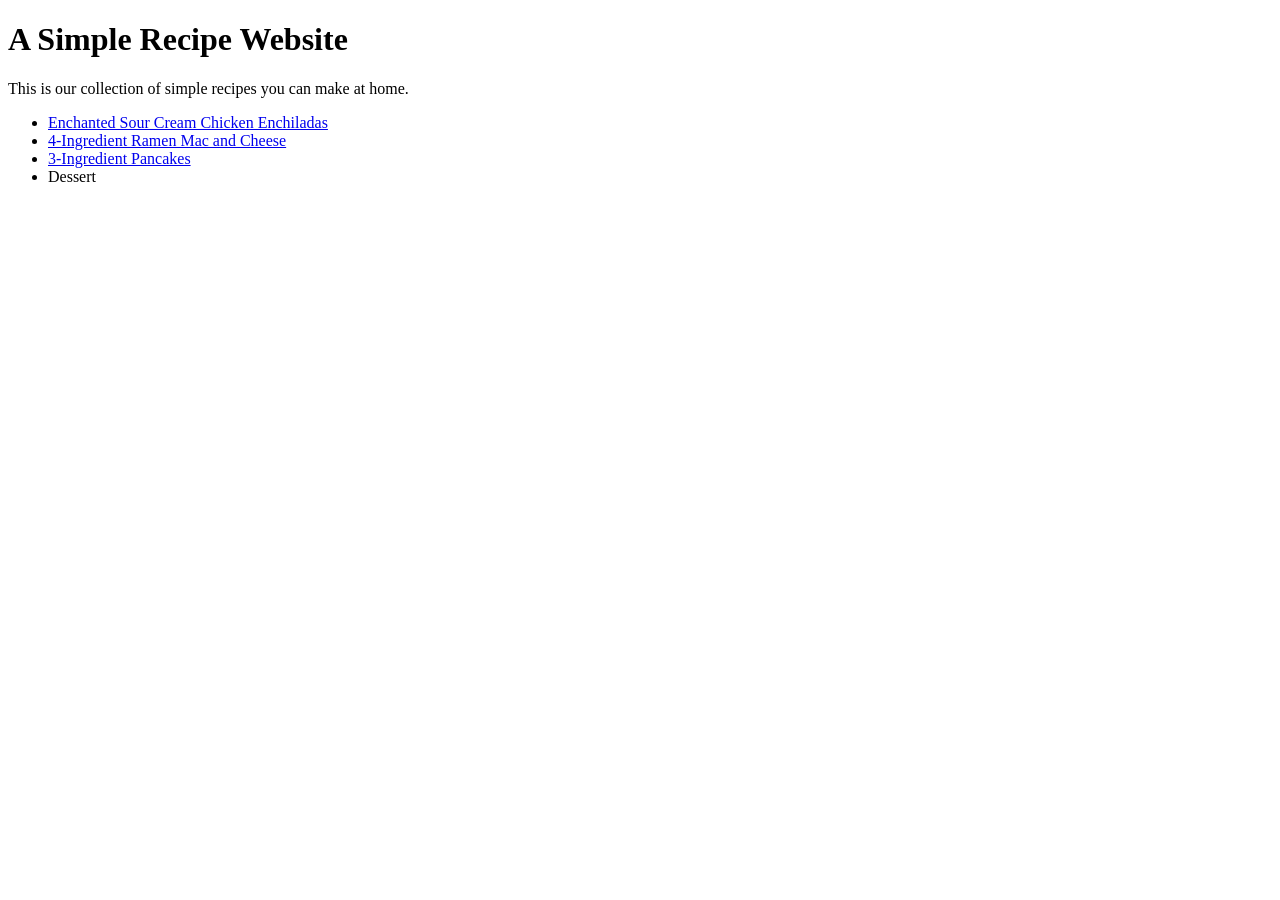
==== index.html @ 4e81dd79 "Add relative link for 3-Ingredient Pancakes Update the index.html and relative link for 3-Ingredient" ====
<!DOCTYPE html>
<html lang="en">
<head>
    <meta charset="UTF-8">
    <meta name="viewport" content="width=device-width, initial-scale=1.0">
    <title>A Simple Recipe Website</title>
</head>
<body>
    <h1>A Simple Recipe Website</h1>
        <p> This is our collection of simple recipes you can make at home.</p>

        <ul>
            <li><a href="recipes/chickenenchiladas.html">Enchanted Sour Cream Chicken Enchiladas</a></li>
            <li><a href="recipes/macncheese.html">4-Ingredient Ramen Mac and Cheese</a></li>
            <li><a href="recipes/pancakes.html">3-Ingredient Pancakes</a></li>
            <li>Dessert</li>
        </ul>
</body>
</html>
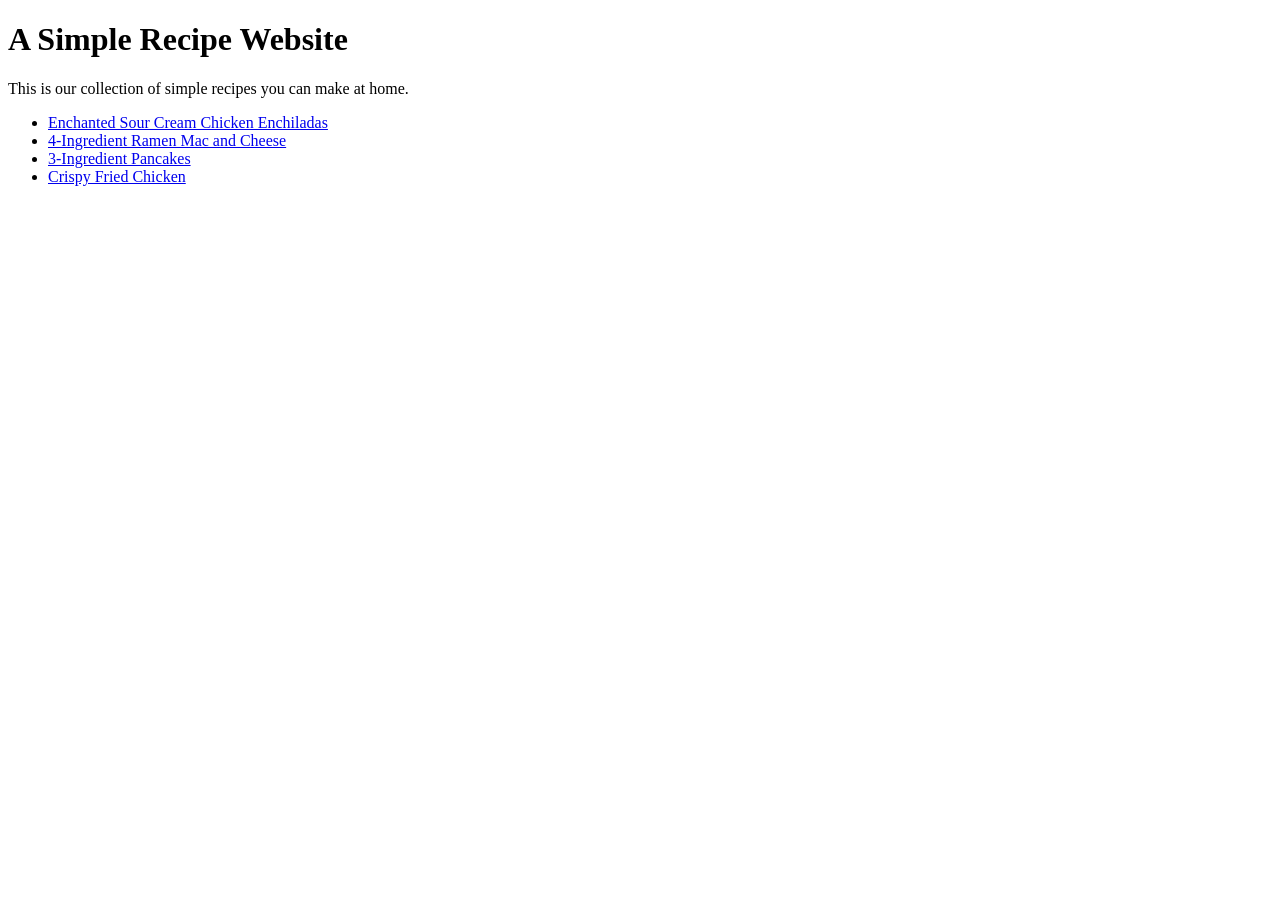
==== commit d14cbaa6: "Update index.html and add Fried Chicken Dish update index.html to include a dish for Crispy Fried Ch" ====
--- a/index.html
+++ b/index.html
@@ -13,7 +13,7 @@
             <li><a href="recipes/chickenenchiladas.html">Enchanted Sour Cream Chicken Enchiladas</a></li>
             <li><a href="recipes/macncheese.html">4-Ingredient Ramen Mac and Cheese</a></li>
             <li><a href="recipes/pancakes.html">3-Ingredient Pancakes</a></li>
-            <li>Dessert</li>
+            <li><a href="recipes/friedchicken.html">Crispy Fried Chicken</a></li>
         </ul>
 </body>
 </html>
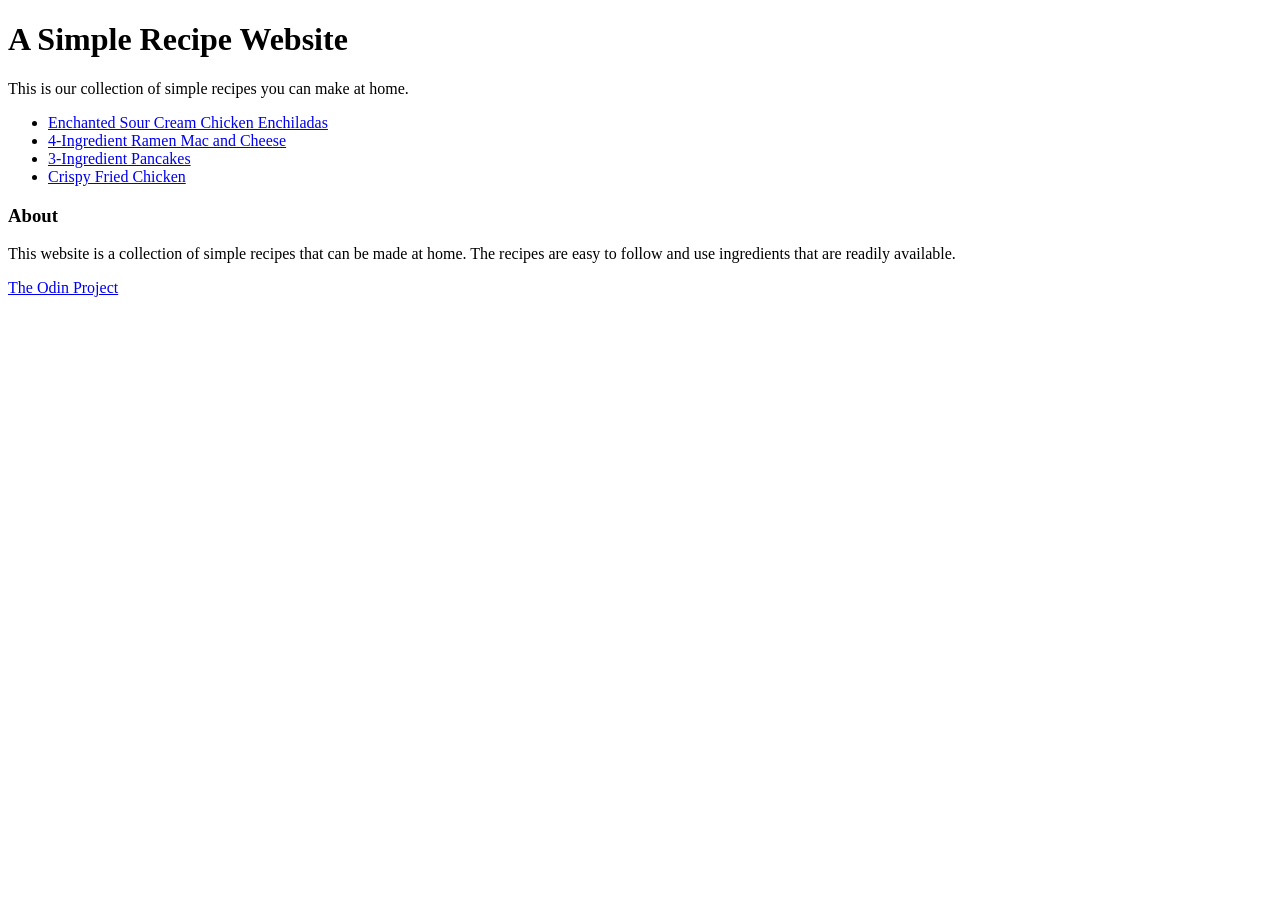
==== commit 640a4134: "Add about section" ====
--- a/index.html
+++ b/index.html
@@ -15,5 +15,10 @@
             <li><a href="recipes/pancakes.html">3-Ingredient Pancakes</a></li>
             <li><a href="recipes/friedchicken.html">Crispy Fried Chicken</a></li>
         </ul>
-</body>
+
+    <h3> About</h3>
+        <p> This website is a collection of simple recipes that can be made at home. The recipes are easy to follow and use ingredients that are readily available.</p>
+        <a href="https://www.theodinproject.com/about" target="_blank" rel="noopener noreferrer"> The Odin Project </a>
+
+    </body>
 </html>
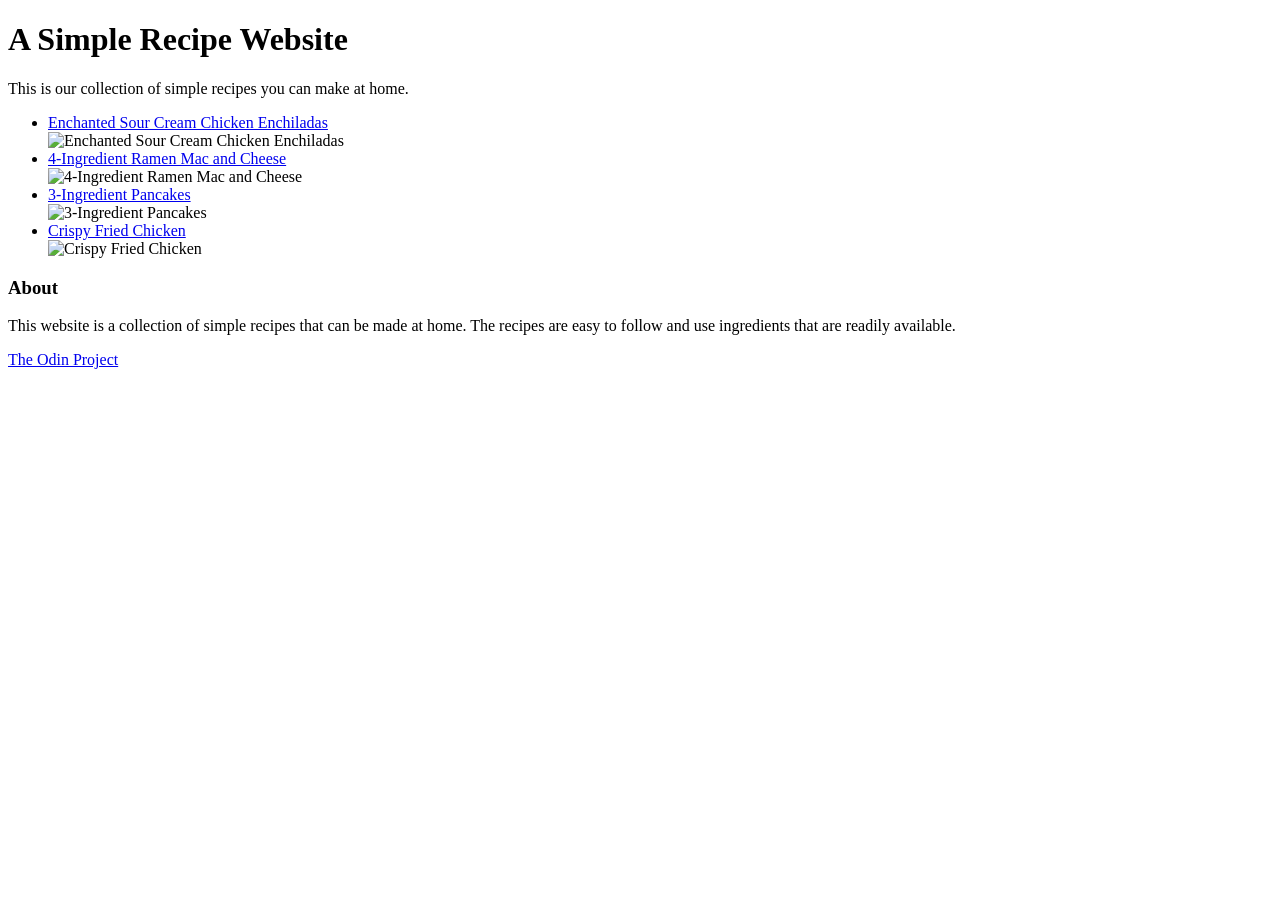
==== commit a572677b: "Add images for better view of the main page Update index.html and Add the royalty-free images" ====
--- a/index.html
+++ b/index.html
@@ -11,9 +11,13 @@
 
         <ul>
             <li><a href="recipes/chickenenchiladas.html">Enchanted Sour Cream Chicken Enchiladas</a></li>
+            <img src="https://images.pexels.com/photos/35081817/pexels-photo-35081817.jpeg" alt="Enchanted Sour Cream Chicken Enchiladas" height="200">
             <li><a href="recipes/macncheese.html">4-Ingredient Ramen Mac and Cheese</a></li>
+            <img src="https://images.pexels.com/photos/25449940/pexels-photo-25449940.jpeg" alt="4-Ingredient Ramen Mac and Cheese" height="150">
             <li><a href="recipes/pancakes.html">3-Ingredient Pancakes</a></li>
+            <img src="https://images.pexels.com/photos/36457612/pexels-photo-36457612.jpeg" alt="3-Ingredient Pancakes" height="200">
             <li><a href="recipes/friedchicken.html">Crispy Fried Chicken</a></li>
+            <img src="https://images.pexels.com/photos/33254639/pexels-photo-33254639.jpeg" alt="Crispy Fried Chicken" height="200">
         </ul>
 
     <h3> About</h3>
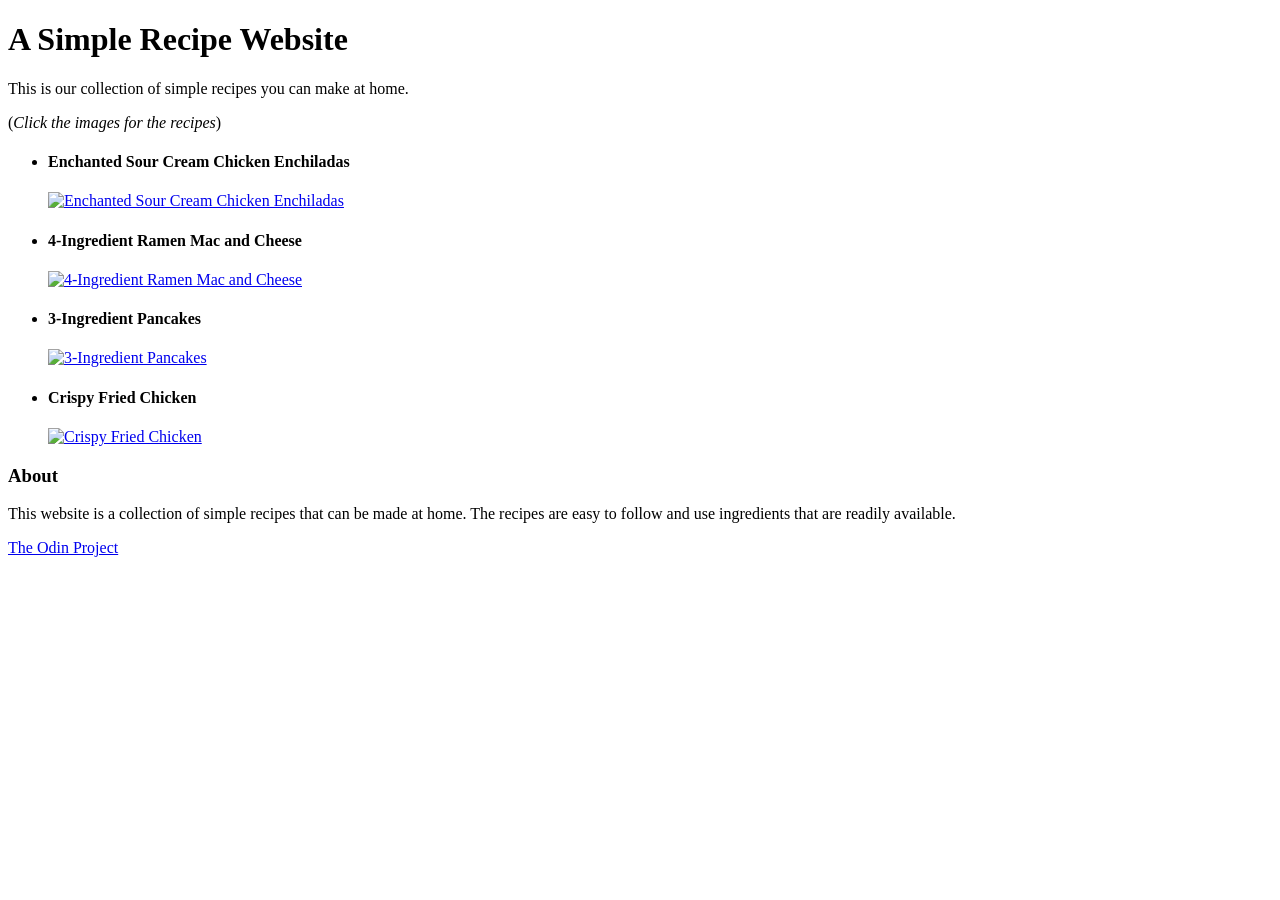
==== commit 1714aa8e: "Update index.html and switch to clickable images Update index.html and make images clickable and add" ====
--- a/index.html
+++ b/index.html
@@ -8,21 +8,21 @@
 <body>
     <h1>A Simple Recipe Website</h1>
         <p> This is our collection of simple recipes you can make at home.</p>
+        <p>(<em>Click the images for the recipes</em>)</p>
 
         <ul>
-            <li><a href="recipes/chickenenchiladas.html">Enchanted Sour Cream Chicken Enchiladas</a></li>
-            <img src="https://images.pexels.com/photos/35081817/pexels-photo-35081817.jpeg" alt="Enchanted Sour Cream Chicken Enchiladas" height="200">
-            <li><a href="recipes/macncheese.html">4-Ingredient Ramen Mac and Cheese</a></li>
-            <img src="https://images.pexels.com/photos/25449940/pexels-photo-25449940.jpeg" alt="4-Ingredient Ramen Mac and Cheese" height="150">
-            <li><a href="recipes/pancakes.html">3-Ingredient Pancakes</a></li>
-            <img src="https://images.pexels.com/photos/36457612/pexels-photo-36457612.jpeg" alt="3-Ingredient Pancakes" height="200">
-            <li><a href="recipes/friedchicken.html">Crispy Fried Chicken</a></li>
-            <img src="https://images.pexels.com/photos/33254639/pexels-photo-33254639.jpeg" alt="Crispy Fried Chicken" height="200">
+            <li><h4>Enchanted Sour Cream Chicken Enchiladas</h4><a href="recipes/chickenenchiladas.html"><img src="https://images.pexels.com/photos/35081817/pexels-photo-35081817.jpeg" alt="Enchanted Sour Cream Chicken Enchiladas" height="200"></a></li>
+            
+            <li><h4>4-Ingredient Ramen Mac and Cheese</h4><a href="recipes/macncheese.html"><img src="https://images.pexels.com/photos/25449940/pexels-photo-25449940.jpeg" alt="4-Ingredient Ramen Mac and Cheese" height="150"></a></li>
+            
+            <li><h4>3-Ingredient Pancakes</h4><a href="recipes/pancakes.html"><img src="https://images.pexels.com/photos/36457612/pexels-photo-36457612.jpeg" alt="3-Ingredient Pancakes" height="200"></a></li>
+            
+            <li><h4>Crispy Fried Chicken</h4><a href="recipes/friedchicken.html"><img src="https://images.pexels.com/photos/33254639/pexels-photo-33254639.jpeg" alt="Crispy Fried Chicken" height="200"></a></li>
+            
         </ul>
 
     <h3> About</h3>
         <p> This website is a collection of simple recipes that can be made at home. The recipes are easy to follow and use ingredients that are readily available.</p>
         <a href="https://www.theodinproject.com/about" target="_blank" rel="noopener noreferrer"> The Odin Project </a>
-
     </body>
 </html>
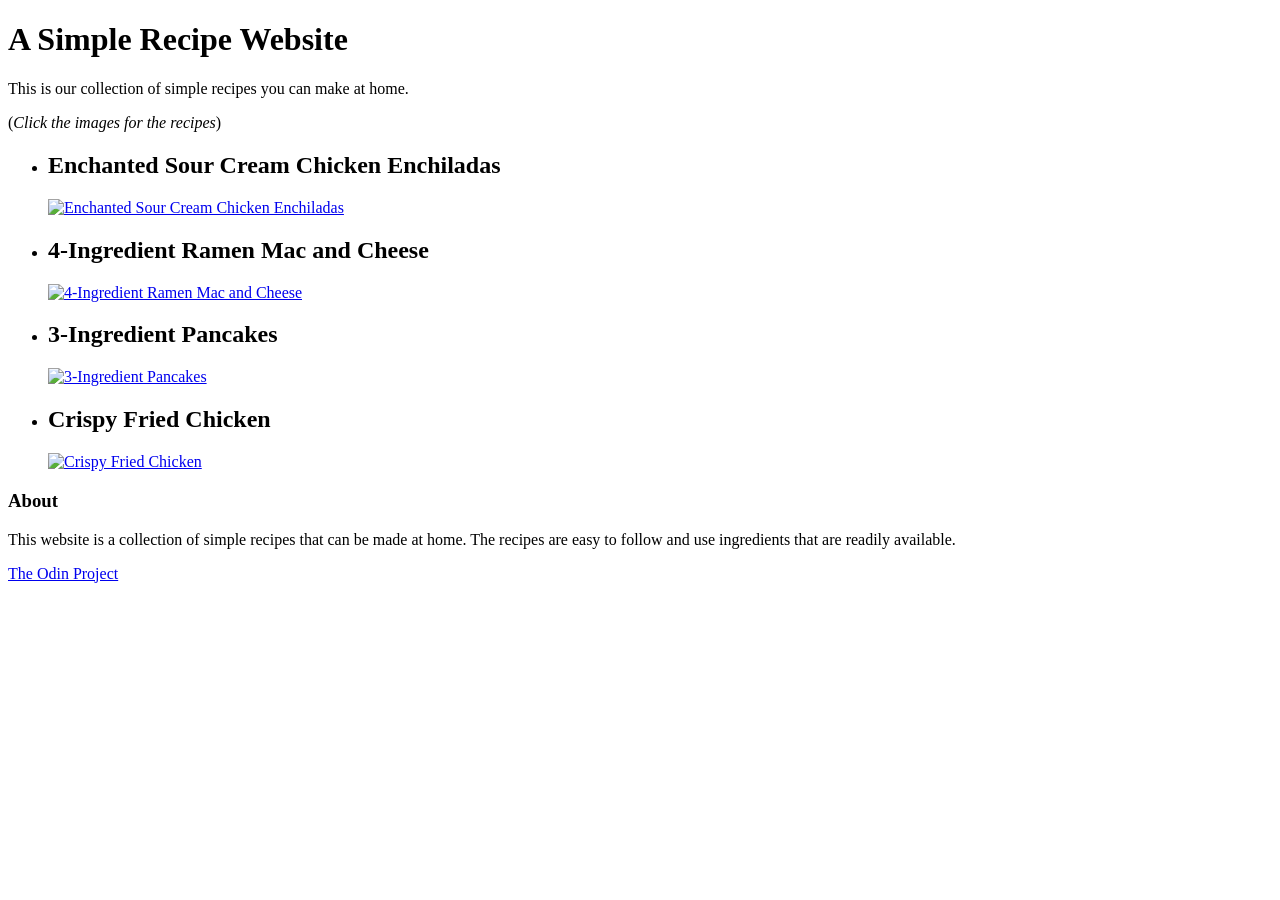
==== commit be2d5343: "Update index.html and change <h4> to <h2> for semantic HTML Update index.html and change <h4> to <h2" ====
--- a/index.html
+++ b/index.html
@@ -11,13 +11,13 @@
         <p>(<em>Click the images for the recipes</em>)</p>
 
         <ul>
-            <li><h4>Enchanted Sour Cream Chicken Enchiladas</h4><a href="recipes/chickenenchiladas.html"><img src="https://images.pexels.com/photos/35081817/pexels-photo-35081817.jpeg" alt="Enchanted Sour Cream Chicken Enchiladas" height="200"></a></li>
+            <li><h2>Enchanted Sour Cream Chicken Enchiladas</h2><a href="recipes/chickenenchiladas.html"><img src="https://images.pexels.com/photos/35081817/pexels-photo-35081817.jpeg" alt="Enchanted Sour Cream Chicken Enchiladas" height="200"></a></li>
             
-            <li><h4>4-Ingredient Ramen Mac and Cheese</h4><a href="recipes/macncheese.html"><img src="https://images.pexels.com/photos/25449940/pexels-photo-25449940.jpeg" alt="4-Ingredient Ramen Mac and Cheese" height="150"></a></li>
+            <li><h2>4-Ingredient Ramen Mac and Cheese</h2><a href="recipes/macncheese.html"><img src="https://images.pexels.com/photos/25449940/pexels-photo-25449940.jpeg" alt="4-Ingredient Ramen Mac and Cheese" height="150"></a></li>
             
-            <li><h4>3-Ingredient Pancakes</h4><a href="recipes/pancakes.html"><img src="https://images.pexels.com/photos/36457612/pexels-photo-36457612.jpeg" alt="3-Ingredient Pancakes" height="200"></a></li>
+            <li><h2>3-Ingredient Pancakes</h2><a href="recipes/pancakes.html"><img src="https://images.pexels.com/photos/36457612/pexels-photo-36457612.jpeg" alt="3-Ingredient Pancakes" height="200"></a></li>
             
-            <li><h4>Crispy Fried Chicken</h4><a href="recipes/friedchicken.html"><img src="https://images.pexels.com/photos/33254639/pexels-photo-33254639.jpeg" alt="Crispy Fried Chicken" height="200"></a></li>
+            <li><h2>Crispy Fried Chicken</h2><a href="recipes/friedchicken.html"><img src="https://images.pexels.com/photos/33254639/pexels-photo-33254639.jpeg" alt="Crispy Fried Chicken" height="200"></a></li>
             
         </ul>
 
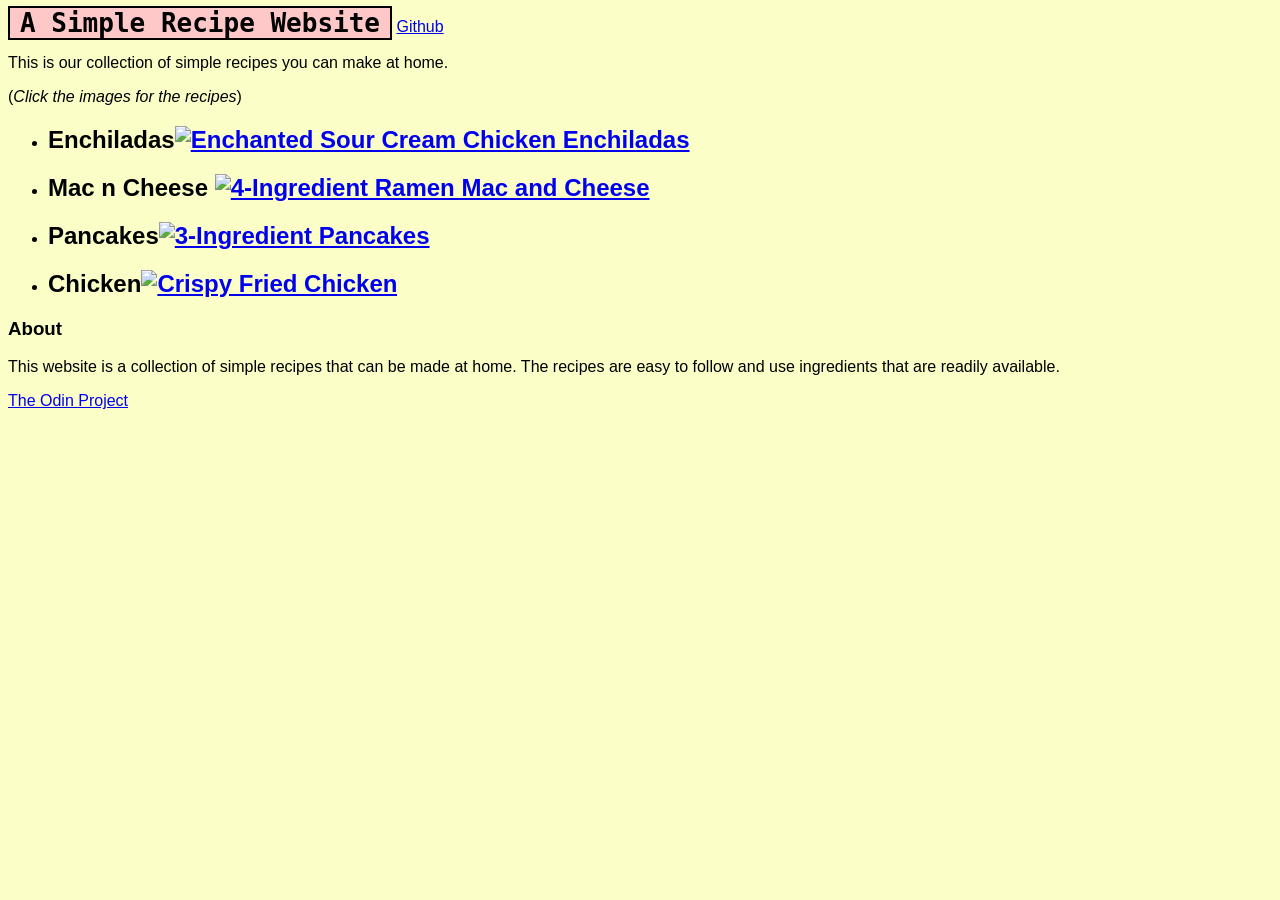
==== commit d5b830a3: "Update index.html and use <div>s for css and easier to remember added some div classes and planned t" ====
--- a/index.html
+++ b/index.html
@@ -2,27 +2,35 @@
 <html lang="en">
 <head>
     <meta charset="UTF-8">
+    <link rel="stylesheet" href="./css/style.css">
     <meta name="viewport" content="width=device-width, initial-scale=1.0">
     <title>A Simple Recipe Website</title>
 </head>
 <body>
-    <h1>A Simple Recipe Website</h1>
-        <p> This is our collection of simple recipes you can make at home.</p>
-        <p>(<em>Click the images for the recipes</em>)</p>
-
+    <div class="title">
+        <h1>A Simple Recipe Website</h1>
+            <a class="git" href="https://github.com/gabbbdccc/odin-recipes" target="_blank" rel="noopener norefferer">Github </a>
+            <p class="emp"> This is our collection of simple recipes you can make at home.</p>
+            <p>(<em>Click the images for the recipes</em>)</p>
+    </div>
+    <div class="dishes">
         <ul>
-            <li><h2>Enchanted Sour Cream Chicken Enchiladas</h2><a href="recipes/chickenenchiladas.html"><img src="https://images.pexels.com/photos/35081817/pexels-photo-35081817.jpeg" alt="Enchanted Sour Cream Chicken Enchiladas" height="200"></a></li>
+            <li>  
+                <h2 href="recipes/chickenenchiladas.html">Enchiladas<a href="recipes/chickenenchiladas.html"><img src="https://images.pexels.com/photos/35081817/pexels-photo-35081817.jpeg" alt="Enchanted Sour Cream Chicken Enchiladas"></a></h2></li>
+            <li> 
+                <h2 href="./recipes/macncheese.html">Mac n Cheese <a href="recipes/macncheese.html"><img src="https://images.pexels.com/photos/25449940/pexels-photo-25449940.jpeg" alt="4-Ingredient Ramen Mac and Cheese"></a></h2></li>
             
-            <li><h2>4-Ingredient Ramen Mac and Cheese</h2><a href="recipes/macncheese.html"><img src="https://images.pexels.com/photos/25449940/pexels-photo-25449940.jpeg" alt="4-Ingredient Ramen Mac and Cheese" height="150"></a></li>
+            <li>  
+                <h2 href="./recipes/macncheese.html">Pancakes<a href="recipes/pancakes.html"><img src="https://images.pexels.com/photos/36457612/pexels-photo-36457612.jpeg" alt="3-Ingredient Pancakes"></a></h2></li>
             
-            <li><h2>3-Ingredient Pancakes</h2><a href="recipes/pancakes.html"><img src="https://images.pexels.com/photos/36457612/pexels-photo-36457612.jpeg" alt="3-Ingredient Pancakes" height="200"></a></li>
-            
-            <li><h2>Crispy Fried Chicken</h2><a href="recipes/friedchicken.html"><img src="https://images.pexels.com/photos/33254639/pexels-photo-33254639.jpeg" alt="Crispy Fried Chicken" height="200"></a></li>
-            
+            <li>  
+                <h2 href="./recipes/macncheese.html">Chicken<a href="recipes/friedchicken.html"><img src="https://images.pexels.com/photos/33254639/pexels-photo-33254639.jpeg" alt="Crispy Fried Chicken"></a></h2></li>
         </ul>
-
-    <h3> About</h3>
+    </div>
+    <div class="footer">
+        <h3> About</h3>
         <p> This website is a collection of simple recipes that can be made at home. The recipes are easy to follow and use ingredients that are readily available.</p>
-        <a href="https://www.theodinproject.com/about" target="_blank" rel="noopener noreferrer"> The Odin Project </a>
+        <a class="odin" href="https://www.theodinproject.com/about" target="_blank" rel="noopener noreferrer"> The Odin Project </a>
+    </div>
     </body>
 </html>
--- a/css/style.css
+++ b/css/style.css
@@ -0,0 +1,15 @@
+* {
+    font-family: sans-serif;
+    background-color: rgb(251, 255, 199);
+    /* outline: 2px solid black; */
+}
+
+h1 {
+    display: inline;
+    text-align: center;
+    background-color: rgb(255, 200, 200);
+    border: 2px solid black;
+    padding-left: 10px;
+    padding-right: 10px;
+    font-family: monospace;
+}
